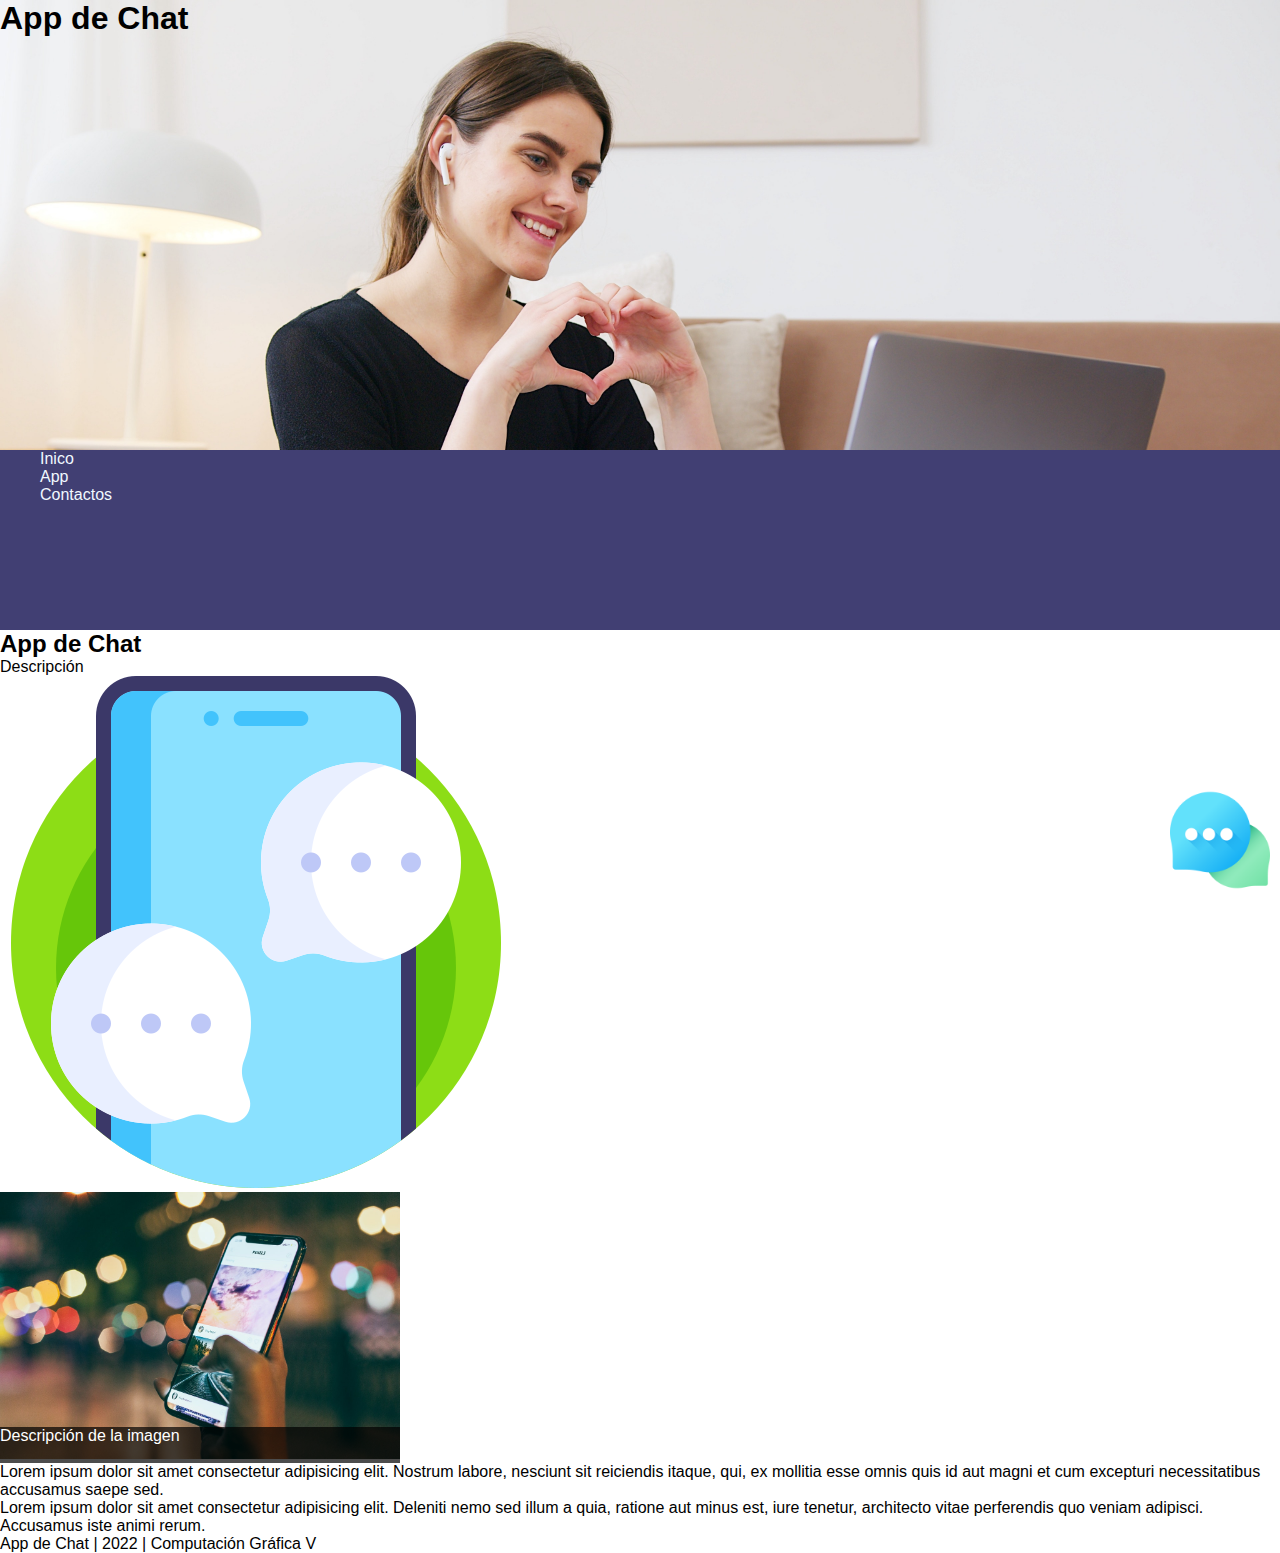
==== clase_04/index.html @ c0d1cf27 "Clase 04 - Position" ====
<!DOCTYPE html>
<html lang="es">
<head>
    <meta charset="UTF-8">
    <meta http-equiv="X-UA-Compatible" content="IE=edge">
    <meta name="viewport" content="width=device-width, initial-scale=1.0">
    <title>Flexbox</title>
    <link rel="stylesheet" href="https://cdnjs.cloudflare.com/ajax/libs/font-awesome/6.1.1/css/all.min.css" integrity="sha512-KfkfwYDsLkIlwQp6LFnl8zNdLGxu9YAA1QvwINks4PhcElQSvqcyVLLD9aMhXd13uQjoXtEKNosOWaZqXgel0g==" crossorigin="anonymous" referrerpolicy="no-referrer" />
    <link rel="shortcut icon" href="img/logo.png" type="image/x-icon">
    <link rel="stylesheet" href="css/style.css">
</head>
<body>
    <header>
        <h1> App de Chat</h1>
    </header>
    <nav>
        <ul>
            <li>
                <a href="#">Inico</a>
            </li>
            <li>
                <a href="#app">App</a>
            </li>
            <li>
                <a href="#contactos">Contactos</a>
            </li>
        </ul>
    </nav>
    <main>
        <section class="social">
            <ul>
                <li>
                    <a href="#"><i class="fa-brands fa-facebook"></i></a>
                </li>
                <li>
                    <a href="#"><i class="rojo fa-brands fa-instagram-square"></i></a>
                </li>
                <li>
                    <a href="#"><i class="fa-brands fa-twitter-square"></i></a>
                </li>
                <li>
                    <a href="#"><i class="verde fa-brands fa-whatsapp-square"></i></a>
                </li>
            </ul>
        </section>
        <section>
            <div>
                <h2>App de Chat</h2>
                <p>Descripción</p>
            </div>
            <div>
                <img src="img/logo.png" alt="logo">
            </div>
        </section>
        <section>
            <div class="section_img">
                <img class="img_responsive" src="img/cell.jpg" alt="logo">
                <p class="img_descripcion"> Descripción de la imagen</p>
            </div>
            <div>
                <p> Lorem ipsum dolor sit amet consectetur adipisicing elit. Nostrum labore, nesciunt sit reiciendis itaque, qui, ex mollitia esse omnis quis id aut magni et cum excepturi necessitatibus accusamus saepe sed.</p>
                <p> Lorem ipsum dolor sit amet consectetur adipisicing elit. Deleniti nemo sed illum a quia, ratione aut minus est, iure tenetur, architecto vitae perferendis quo veniam adipisci. Accusamus iste animi rerum.</p>
            </div>

        </section>
        <div class="chat">
            <a href="#">
                <img class="img_responsive" src="img/chat.png" alt="">

            </a>
        </div>
    </main>
    <footer>
        <p> App de Chat | 2022 | Computación Gráfica V</p>
    </footer>
</body>
</html>
---- clase_04/css/style.css ----
*{
    margin: 0;
    font-family: 'Lucida Sans', 'Lucida Sans Regular', 'Lucida Grande', 'Lucida Sans Unicode', Geneva, Verdana, sans-serif;
}

header {
    background-image: url(../img/header.jpg);
    background-size: cover;
    background-repeat: no-repeat;
    height: 50vh;
}

nav {
    height: 20vh;
    background-color: #413F73;
    position: sticky;
    top: 0;
    z-index: 2;
}

nav ul {
    list-style: none;
}
nav ul li a {
    color: aliceblue;
    text-decoration: none;
}

/* Posiciona fijo en la pantalla */
.chat {
    height: 100px;
    width: 100px;
    position: fixed;
    bottom: 10px;
    right: 10px;

}

.img_responsive {
    width: 100%;

}

/* Redes sociales */

.social {
    position: absolute;
    top: 70vh;
    right: 10px;
    z-index: 0;
}

.social ul {
    list-style: none;
}

.social ul li a {
    font-size: 35px;

}
.social ul li a:hover {
    font-size: 45px;

}

.rojo {
    color: rgb(242, 58, 58);
}

.verde {
    color: rgb(41, 145, 41);
}

/* Secciones */
.section_img {
    width: 400px;
}

/* El contenedor padre es el relativo */
.section_img {
    position: relative;
}
/* El elemento hijo que se va a mover absoluto en el padre */
.img_descripcion {
    position: absolute;
    bottom: 0;
    left: 0;
    right: 0;
    background-color: rgba(0, 0, 0,0.7);
    height: 36px;
    color: #fff;
}
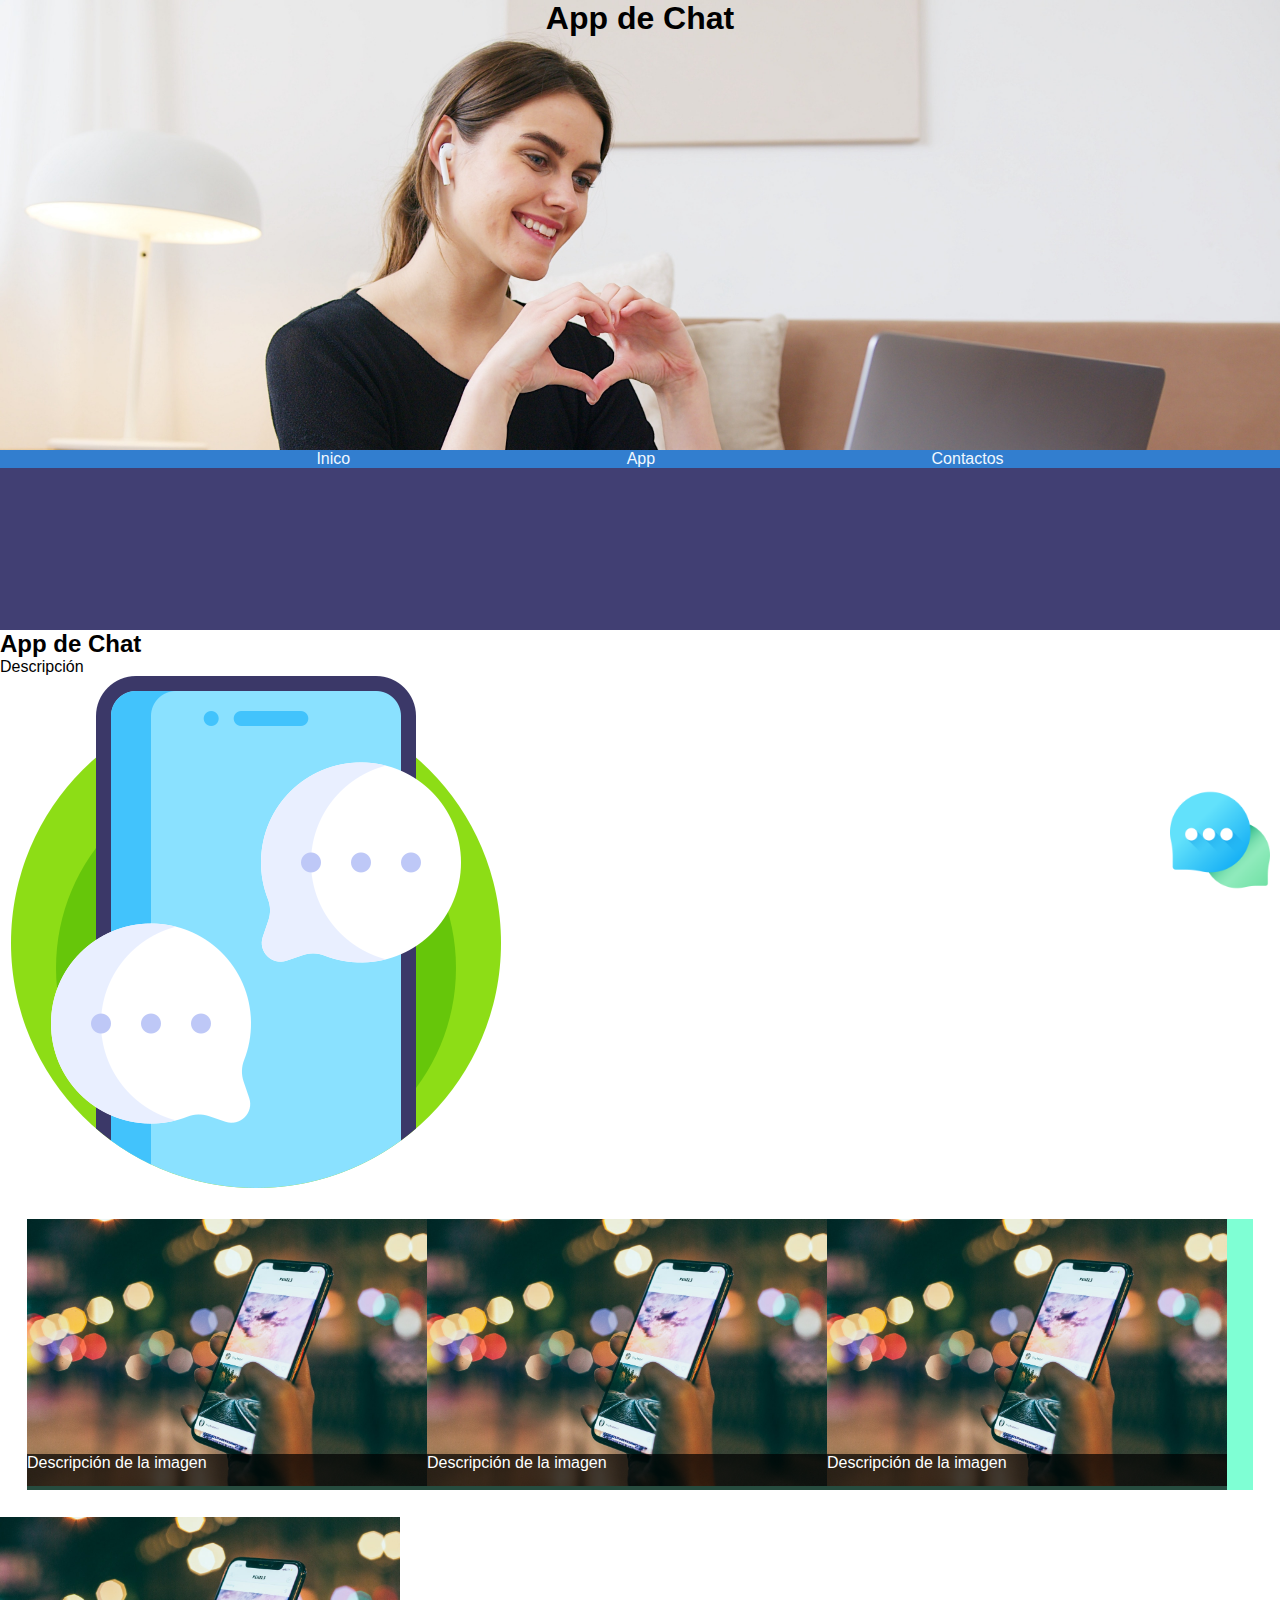
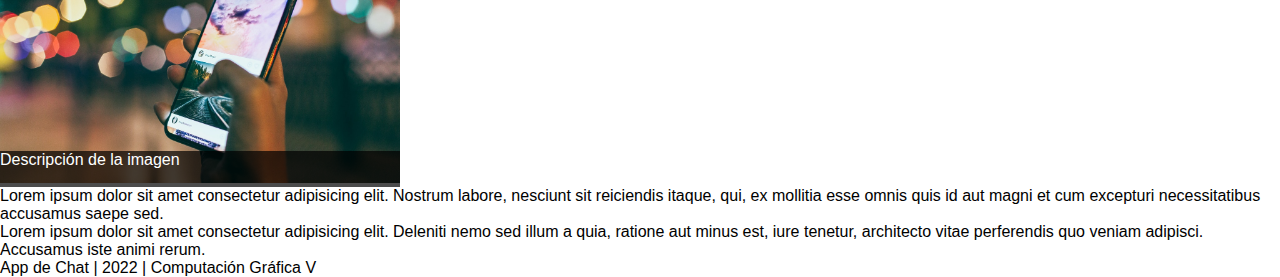
==== commit de364bcd: "Clase 04 - Flexbox" ====
--- a/clase_04/index.html
+++ b/clase_04/index.html
@@ -13,8 +13,8 @@
     <header>
         <h1> App de Chat</h1>
     </header>
-    <nav>
-        <ul>
+    <nav class="nav_menu">
+        <ul class="menu">
             <li>
                 <a href="#">Inico</a>
             </li>
@@ -52,6 +52,20 @@
                 <img src="img/logo.png" alt="logo">
             </div>
         </section>
+        <section class="fotos">
+            <div class="section_img">
+                <img class="img_responsive" src="img/cell.jpg" alt="logo">
+                <p class="img_descripcion"> Descripción de la imagen</p>
+            </div>
+            <div class="section_img">
+                <img class="img_responsive" src="img/cell.jpg" alt="logo">
+                <p class="img_descripcion"> Descripción de la imagen</p>
+            </div>
+            <div class="section_img">
+                <img class="img_responsive" src="img/cell.jpg" alt="logo">
+                <p class="img_descripcion"> Descripción de la imagen</p>
+            </div>
+        </section>
         <section>
             <div class="section_img">
                 <img class="img_responsive" src="img/cell.jpg" alt="logo">
--- a/clase_04/css/style.css
+++ b/clase_04/css/style.css
@@ -8,6 +8,8 @@
     background-size: cover;
     background-repeat: no-repeat;
     height: 50vh;
+    display: flex;
+    justify-content: center;
 }
 
 nav {
@@ -89,4 +91,19 @@
     background-color: rgba(0, 0, 0,0.7);
     height: 36px;
     color: #fff;
+}
+
+/* Flexbox en el menú */
+.menu {
+    background-color: rgb(50, 126, 207);
+    display: flex;
+    flex-direction: row;
+    justify-content: space-evenly;
+}
+
+.fotos {
+    background-color: aquamarine;
+    display: flex;
+    flex-wrap: wrap;
+    margin: 3vh;
 }